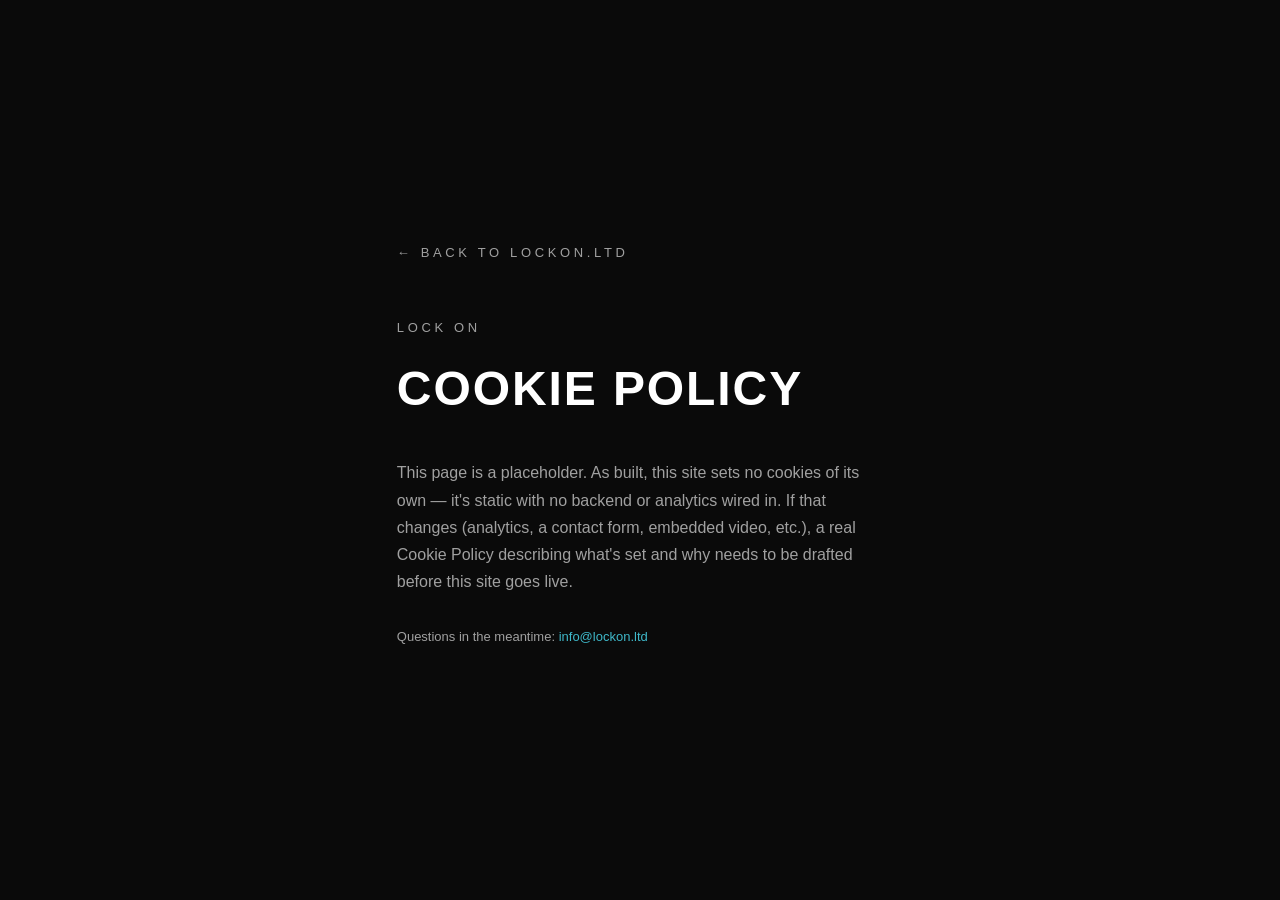
==== cookies.html @ 08198d55 "Compress new hero video; remove landing logo/section numbering; 12-tile team grid with click-to-open" ====
<!doctype html>
<html lang="en">
<head>
  <meta charset="UTF-8" />
  <meta name="viewport" content="width=device-width, initial-scale=1" />
  <title>Cookie Policy — Lock On</title>
  <link rel="stylesheet" href="css/variables.css" />
  <link rel="stylesheet" href="css/base.css" />
  <link rel="stylesheet" href="css/legal.css" />
</head>
<body>
  <main class="legal-page">
    <a class="legal-page__back" href="index.html#contact">&larr; Back to lockon.ltd</a>
    <p class="legal-page__label">Lock On</p>
    <h1 class="legal-page__heading">Cookie Policy</h1>
    <p class="legal-page__placeholder">
      This page is a placeholder. As built, this site sets no cookies of its
      own — it's static with no backend or analytics wired in. If that
      changes (analytics, a contact form, embedded video, etc.), a real
      Cookie Policy describing what's set and why needs to be drafted before
      this site goes live.
    </p>
    <p class="legal-page__contact">
      Questions in the meantime: <a href="mailto:info@lockon.ltd">info@lockon.ltd</a>
    </p>
  </main>
</body>
</html>
---- css/variables.css ----
/* ==========================================================================
   Design tokens — Lock On
   Monochrome base (SpaceX-inspired restraint) with a single teal/blue
   accent used sparingly for interactive/active states — hover underlines,
   the active nav dot, focus rings, open team tiles. Everything else stays
   value/contrast steps, no hue. Update here to retheme the whole site.
   ========================================================================== */

:root {
  /* Palette */
  --color-bg: #0a0a0a;
  --color-bg-alt: #1a1a1a;
  --color-text: #ffffff;
  --color-text-secondary: #a0a0a0;
  --color-border: #2e2e2e;
  --color-active: #e5e5e5;
  --color-overlay: rgba(10, 10, 10, 0.55);

  /* The one accent hue in the system — sparing use only (see comment above) */
  --color-accent: #3fb8c9;
  --color-accent-dim: #1f6b76;
  --color-accent-glow: rgba(63, 184, 201, 0.45);

  /* Photography treatment — keeps real imagery inside the monochrome
     palette instead of letting it introduce colour */
  --photo-filter: grayscale(55%) contrast(1.08) brightness(0.85);
  --scrim-strong: linear-gradient(
    to bottom,
    rgba(10, 10, 10, 0.55) 0%,
    rgba(10, 10, 10, 0.55) 35%,
    rgba(10, 10, 10, 0.92) 100%
  );
  --scrim-low: linear-gradient(
    to bottom,
    rgba(10, 10, 10, 0.75) 0%,
    rgba(10, 10, 10, 0.75) 100%
  );

  /* Type */
  --font-heading: "Inter", -apple-system, BlinkMacSystemFont, "Segoe UI", Roboto,
    "Helvetica Neue", Arial, sans-serif;
  --font-body: "Inter", -apple-system, BlinkMacSystemFont, "Segoe UI", Roboto,
    "Helvetica Neue", Arial, sans-serif;

  /* Type scale — consistent across every section */
  --fs-hero: clamp(2.75rem, 8vw, 6.5rem);
  --fs-h2: clamp(2rem, 5vw, 3.75rem);
  --fs-h3: clamp(1.15rem, 2.2vw, 1.5rem);
  --fs-body: clamp(1rem, 1.2vw, 1.125rem);
  --fs-small: 0.8125rem;
  --fs-label: 0.8125rem;

  --ls-heading: 0.04em;
  --ls-label: 0.28em;

  --lh-body: 1.6;

  /* Layout */
  --nav-height: 84px;
  --section-padding-x: clamp(24px, 6vw, 96px);
  --section-padding-y: clamp(96px, 12vh, 160px);
  --max-content-width: 1280px;

  /* Motion — custom, non-default curves throughout; no plain ease/linear.
     --ease: smooth emphasized deceleration, for continuous/large reveals.
     --ease-settle: slight overshoot then settle, for discrete UI feedback
     (hover, tap, active states) so it reads as considered, not mechanical. */
  --ease: cubic-bezier(0.16, 1, 0.3, 1);
  --ease-settle: cubic-bezier(0.34, 1.56, 0.64, 1);
  --duration-fast: 0.2s;
  --duration-base: 0.4s;
  --duration-slow: 0.7s;
  --duration-reveal: 0.9s;
  --duration-kenburns: 26s;
}
---- css/base.css ----
/* ==========================================================================
   Base — reset, typography, scroll behaviour, shared section scaffolding
   ========================================================================== */

*,
*::before,
*::after {
  box-sizing: border-box;
}

html {
  scroll-behavior: smooth;
  -webkit-text-size-adjust: 100%;
}

body {
  margin: 0;
  background: var(--color-bg);
  color: var(--color-text);
  font-family: var(--font-body);
  font-size: var(--fs-body);
  line-height: var(--lh-body);
  font-weight: 400;
  -webkit-font-smoothing: antialiased;
  text-rendering: optimizeLegibility;
}

img,
video {
  max-width: 100%;
  display: block;
}

a {
  color: inherit;
  text-decoration: none;
}

ul {
  margin: 0;
  padding: 0;
  list-style: none;
}

/* Scroll-snap container. `proximity` (not `mandatory`) keeps fast trackpad /
   touch flicks from feeling trapped, while still settling on a section
   boundary once scrolling stops. */
.scroll-container {
  scroll-snap-type: y proximity;
}

.section {
  position: relative;
  min-height: 100svh;
  min-height: 100vh;
  width: 100%;
  scroll-snap-align: start;
  display: flex;
  flex-direction: column;
  justify-content: center;
  padding: var(--section-padding-y) var(--section-padding-x);
  overflow: hidden;
}

.section--alt {
  background: var(--color-bg-alt);
}

.section__inner {
  width: 100%;
  max-width: var(--max-content-width);
  margin: 0 auto;
}

.section__heading {
  font-family: var(--font-heading);
  font-weight: 700;
  font-size: var(--fs-h2);
  line-height: 1.05;
  letter-spacing: var(--ls-heading);
  text-transform: uppercase;
  margin: 0 0 24px;
  color: var(--color-text);
}

.section__intro {
  max-width: 640px;
  font-size: var(--fs-body);
  color: var(--color-text-secondary);
  font-weight: 300;
  margin: 0 0 56px;
}

.visually-hidden {
  position: absolute;
  width: 1px;
  height: 1px;
  padding: 0;
  margin: -1px;
  overflow: hidden;
  clip: rect(0, 0, 0, 0);
  white-space: nowrap;
  border: 0;
}

@media (prefers-reduced-motion: reduce) {
  html {
    scroll-behavior: auto;
  }
  *,
  *::before,
  *::after {
    animation-duration: 0.001ms !important;
    animation-iteration-count: 1 !important;
    transition-duration: 0.001ms !important;
  }
}
---- css/legal.css ----
/* ==========================================================================
   Minimal chrome for the legal placeholder pages (privacy/terms/cookies).
   Not part of the scroll-snap single page — plain static documents.
   ========================================================================== */

body {
  min-height: 100vh;
  display: flex;
  align-items: center;
}

.legal-page {
  max-width: 640px;
  margin: 0 auto;
  padding: clamp(48px, 8vh, 96px) var(--section-padding-x);
}

.legal-page__back {
  display: inline-block;
  font-family: var(--font-heading);
  font-size: var(--fs-small);
  letter-spacing: var(--ls-label);
  text-transform: uppercase;
  color: var(--color-text-secondary);
  margin-bottom: clamp(32px, 6vh, 64px);
  transition: color var(--duration-fast) var(--ease);
}

.legal-page__back:hover,
.legal-page__back:focus-visible {
  color: var(--color-accent);
}

.legal-page__label {
  font-family: var(--font-heading);
  font-size: var(--fs-small);
  letter-spacing: var(--ls-label);
  text-transform: uppercase;
  color: var(--color-text-secondary);
  margin: 0 0 12px;
}

.legal-page__heading {
  font-family: var(--font-heading);
  font-weight: 700;
  font-size: clamp(2rem, 5vw, 3rem);
  letter-spacing: var(--ls-heading);
  text-transform: uppercase;
  margin: 0 0 32px;
}

.legal-page__placeholder {
  font-size: var(--fs-body);
  font-weight: 300;
  color: var(--color-text-secondary);
  line-height: 1.7;
  margin: 0 0 32px;
}

.legal-page__contact {
  font-size: var(--fs-small);
  color: var(--color-text-secondary);
}

.legal-page__contact a {
  color: var(--color-accent);
}
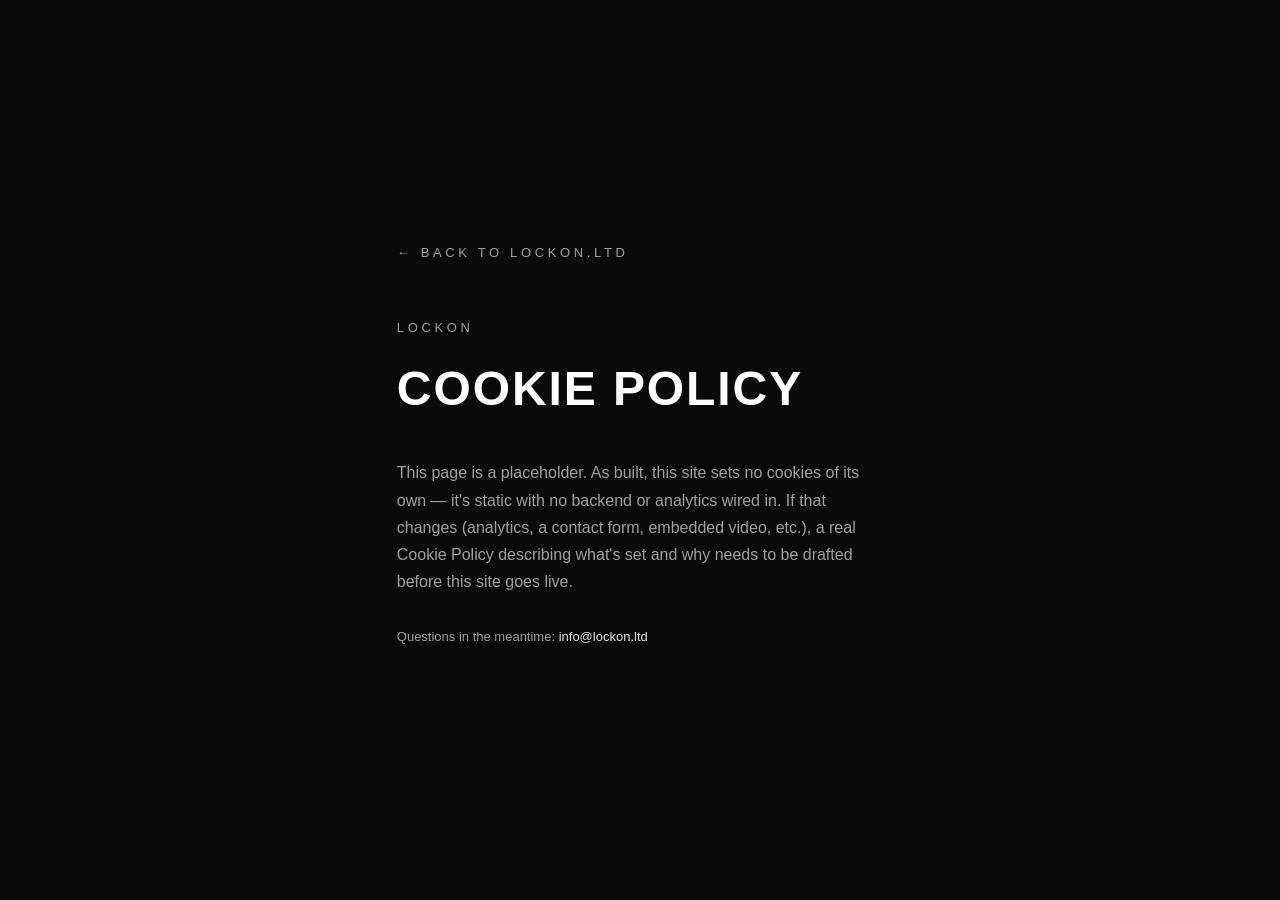
==== commit 140ef1b1: "Landing video, brand rename, section copy, badges, team grid - Hero: replace hero.mp4/hero.webm with" ====
--- a/cookies.html
+++ b/cookies.html
@@ -3,7 +3,7 @@
 <head>
   <meta charset="UTF-8" />
   <meta name="viewport" content="width=device-width, initial-scale=1" />
-  <title>Cookie Policy — Lock On</title>
+  <title>Cookie Policy — LockOn</title>
   <link rel="stylesheet" href="css/variables.css" />
   <link rel="stylesheet" href="css/base.css" />
   <link rel="stylesheet" href="css/legal.css" />
@@ -11,7 +11,7 @@
 <body>
   <main class="legal-page">
     <a class="legal-page__back" href="index.html#contact">&larr; Back to lockon.ltd</a>
-    <p class="legal-page__label">Lock On</p>
+    <p class="legal-page__label">LockOn</p>
     <h1 class="legal-page__heading">Cookie Policy</h1>
     <p class="legal-page__placeholder">
       This page is a placeholder. As built, this site sets no cookies of its
--- a/css/variables.css
+++ b/css/variables.css
@@ -1,9 +1,9 @@
 /* ==========================================================================
-   Design tokens — Lock On
-   Monochrome base (SpaceX-inspired restraint) with a single teal/blue
-   accent used sparingly for interactive/active states — hover underlines,
-   the active nav dot, focus rings, open team tiles. Everything else stays
-   value/contrast steps, no hue. Update here to retheme the whole site.
+   Design tokens — LockOn
+   Monochrome palette (SpaceX-inspired restraint): black/white/grey only,
+   no accent hue anywhere. Interactive/active states get feedback through
+   brightness (--color-active) rather than colour. Update here to retheme
+   the whole site.
    ========================================================================== */
 
 :root {
@@ -14,16 +14,24 @@
   --color-text-secondary: #a0a0a0;
   --color-border: #2e2e2e;
   --color-active: #e5e5e5;
+  --color-active-glow: rgba(229, 229, 229, 0.4);
   --color-overlay: rgba(10, 10, 10, 0.55);
 
-  /* The one accent hue in the system — sparing use only (see comment above) */
-  --color-accent: #3fb8c9;
-  --color-accent-dim: #1f6b76;
-  --color-accent-glow: rgba(63, 184, 201, 0.45);
+  /* The one deliberate colour accent in the system, scoped to a single
+     feature: the flight-route rail's lit node glow (css/flight-route.css).
+     Warm/engine-like, not neon — do not reuse this elsewhere. */
+  --color-amber: #ffab5c;
+  --color-amber-glow: rgba(255, 171, 92, 0.55);
 
   /* Photography treatment — keeps real imagery inside the monochrome
      palette instead of letting it introduce colour */
   --photo-filter: grayscale(55%) contrast(1.08) brightness(0.85);
+  /* formation.jpg's own sky colour, run through --photo-filter above (sampled
+     and computed, not eyeballed — see css/camera-bg.css .camera-bg comment).
+     Used as the camera background's flat backdrop so the plain space either
+     side of the jet mid-flight reads as more of the same sky rather than a
+     black frame the photo is sliding across. */
+  --jet-sky-grey: #9ba1ad;
   --scrim-strong: linear-gradient(
     to bottom,
     rgba(10, 10, 10, 0.55) 0%,
--- a/css/base.css
+++ b/css/base.css
@@ -91,6 +91,32 @@
   margin: 0 0 56px;
 }
 
+/* Multi-paragraph section intro — same treatment as .section__intro (body
+   copy over photography needs the same size/colour/weight either way), just
+   wider and with paragraph-to-paragraph spacing instead of being a single
+   <p>. `strong` inside is the one emphasis mechanism sanctioned by the
+   monochrome palette: brighter text, not colour (see --color-text below). */
+.section__lead {
+  max-width: 780px;
+  font-size: var(--fs-body);
+  color: var(--color-text-secondary);
+  font-weight: 300;
+  margin: 0 0 56px;
+}
+
+.section__lead p {
+  margin: 0 0 1em;
+}
+
+.section__lead p:last-child {
+  margin-bottom: 0;
+}
+
+.section__lead strong {
+  color: var(--color-text);
+  font-weight: 600;
+}
+
 .visually-hidden {
   position: absolute;
   width: 1px;
--- a/css/legal.css
+++ b/css/legal.css
@@ -28,7 +28,7 @@
 
 .legal-page__back:hover,
 .legal-page__back:focus-visible {
-  color: var(--color-accent);
+  color: var(--color-active);
 }
 
 .legal-page__label {
@@ -63,5 +63,5 @@
 }
 
 .legal-page__contact a {
-  color: var(--color-accent);
+  color: var(--color-active);
 }
